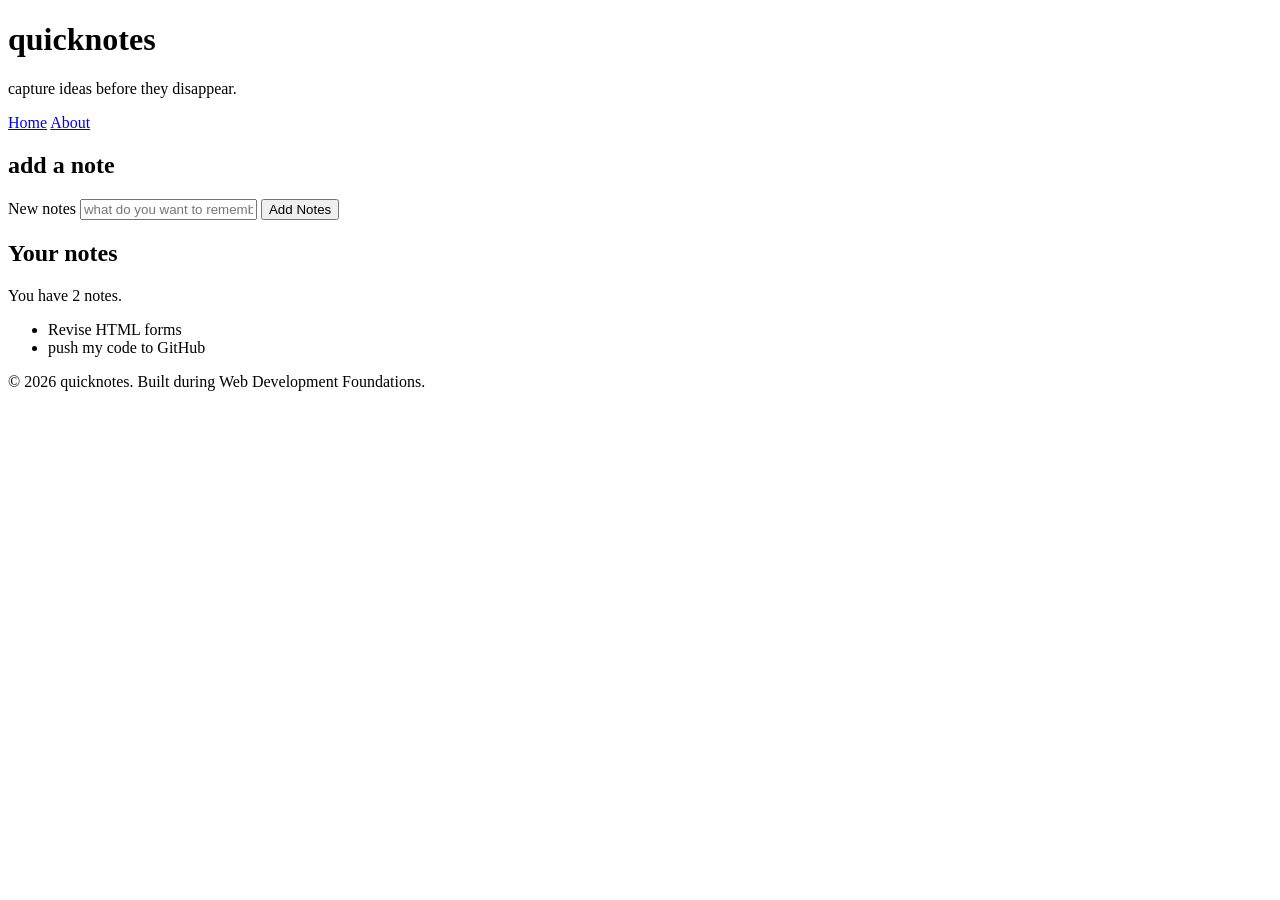
==== day1/index.html @ c7d3939a "set up daily assignments repository" ====
<!DOCTYPE html>
<html lang="en">

<head>
    <meta charset="UTF-8">
    <meta name="viewport" content="width=device-width,initial-scale=1.0">
    <title>quicknotes</title>
</head>

<body>
    <header>
        <h1>quicknotes</h1>
        <p>capture ideas before they disappear.</p>
        <nav>
            <a href="index.html">Home</a>
            <a href="about.html">About</a>
        </nav>
    </header>
    <main>
        <section>
            <h2>add a note</h2>

            <form id="note-form">
                <label for="note-input">New notes</label>
                <input type="text" id="note-input" placeholder="what do you want to remember?" required>
                <button type="submit">Add Notes</button>
            </form>
        </section>
        <section>
            <h2>Your notes</h2>
            <p id="note-count">You have 2 notes.</p>

            <ul id="notes-list">
                <li>Revise HTML forms</li>
                <li>push my code to GitHub</li>
            </ul>
        </section>
    </main>
    <footer>
        <p>&copy; 2026 quicknotes. Built during Web Development Foundations.</p>
    </footer>
</body>

</html>
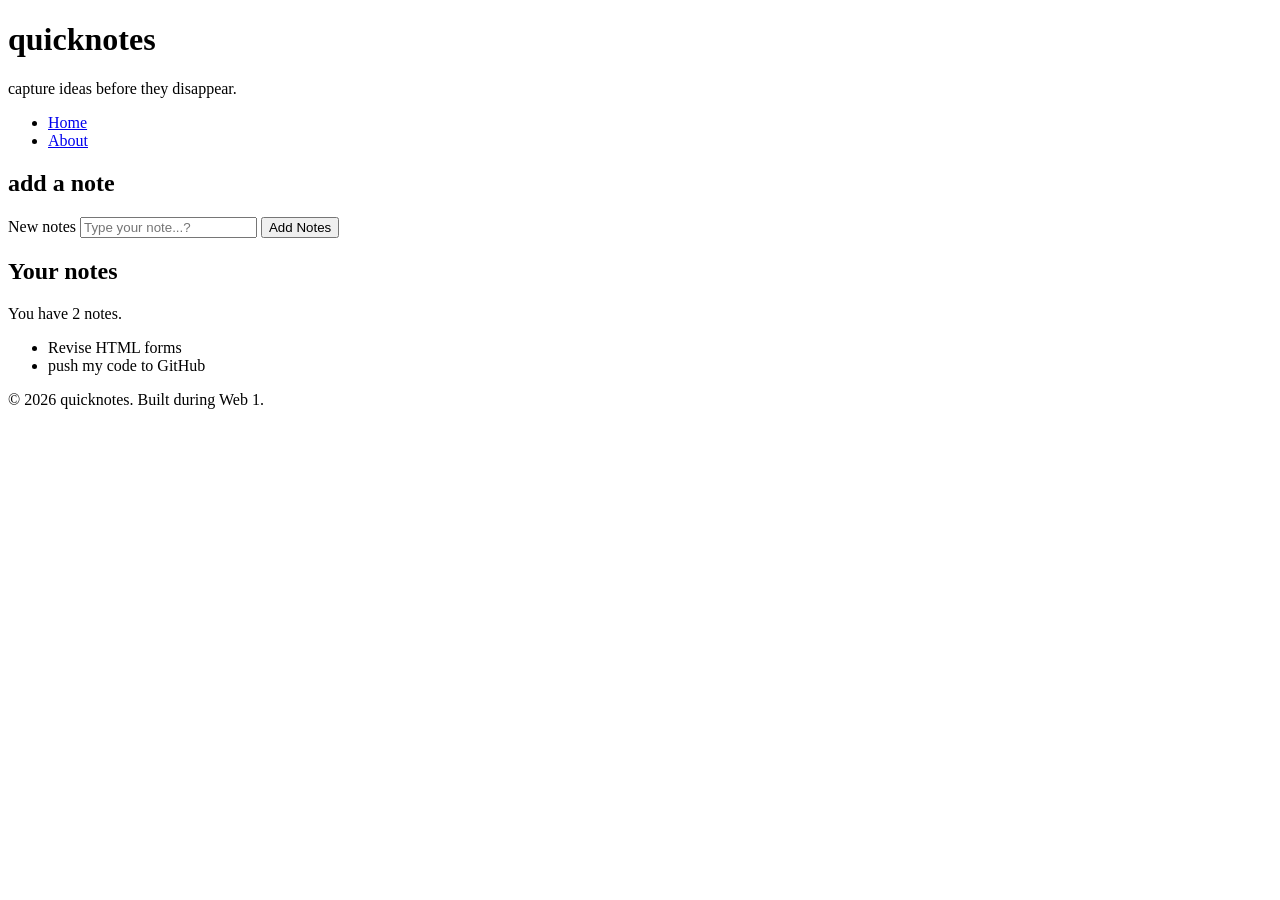
==== commit 91b753b5: "Day 1 assignment" ====
--- a/day1/index.html
+++ b/day1/index.html
@@ -3,7 +3,7 @@
 
 <head>
     <meta charset="UTF-8">
-    <meta name="viewport" content="width=device-width,initial-scale=1.0">
+    <meta name="viewport" content="width=device-width,initial-scale=1.0" />
     <title>quicknotes</title>
 </head>
 
@@ -12,8 +12,10 @@
         <h1>quicknotes</h1>
         <p>capture ideas before they disappear.</p>
         <nav>
-            <a href="index.html">Home</a>
-            <a href="about.html">About</a>
+            <ul>
+                <li><a href="index.html">Home</a></li>
+                <li><a href="about.html">About</a></li>
+            </ul>
         </nav>
     </header>
     <main>
@@ -22,7 +24,7 @@
 
             <form id="note-form">
                 <label for="note-input">New notes</label>
-                <input type="text" id="note-input" placeholder="what do you want to remember?" required>
+                <input type="text" id="note-input" placeholder="Type your note...?" />
                 <button type="submit">Add Notes</button>
             </form>
         </section>
@@ -37,7 +39,7 @@
         </section>
     </main>
     <footer>
-        <p>&copy; 2026 quicknotes. Built during Web Development Foundations.</p>
+        <p>&copy; 2026 quicknotes. Built during Web 1.</p>
     </footer>
 </body>
 
